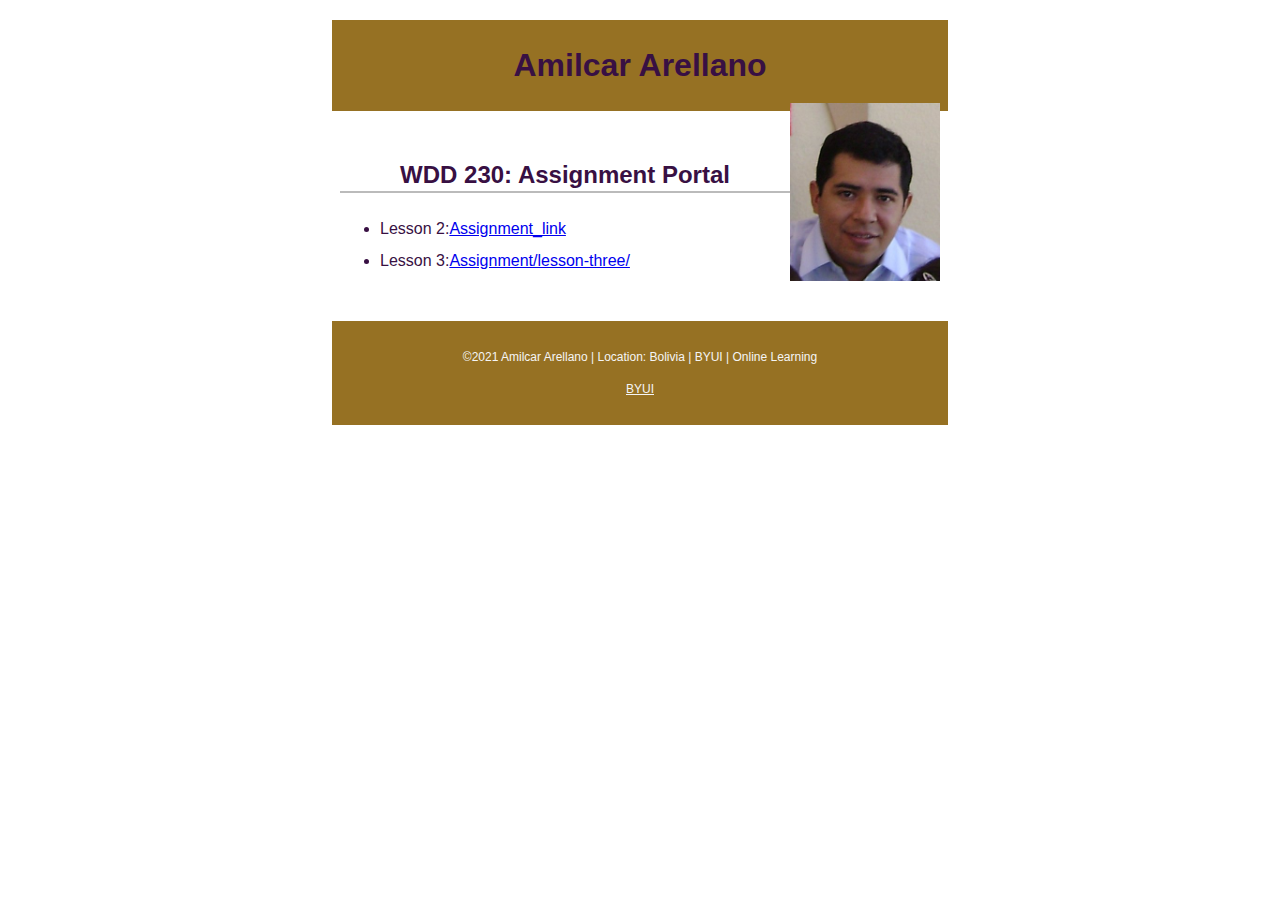
==== index.html @ f2ff71b2 "update" ====
<html lang="en">
<head>
  <meta charset="utf-8">
  <meta name="viewport" content="width=device-width, initial-scale=1, maximum-scale=1">
  <title>WDD-230 Web Frontend Development | BYU-Idaho | Amilcar Arellano |</title>
  <meta name="description" content="This is an example assignment portal home page for WDD-230 ">
  <link rel="stylesheet" href="css/normalize.css">
  <link rel="stylesheet" href="css/main.css">


</head>
<body>
  <header>
    <h1>Amilcar Arellano</h1>
    <img src="image/profile.png" alt="My Profile Picture"> 
  </header> 
  <main>
    <h2>WDD 230: Assignment Portal</h2>
    <ul>
      <li>Lesson 2:<a href="assignment/lesson-two/design-texts.html">Assignment_link</a></li>
      <li>Lesson 3:<a href="assignment/lesson-three/weather-site.html">Assignment/lesson-three/</a></li>
    </ul>
  </main> 
 
  <footer>
    <p>
      &copy;2021 Amilcar Arellano | Location: Bolivia  | BYUI | Online Learning
      <br>
      <a href="http://mybyui.edu./"> BYUI</a>
    </p>
  </footer>
</body>
</html>
---- css/main.css ----
/* Web tecnology- Assignment portal CSS template */
/* { margin: 0; box-sizing: border-box; } */

body { 
    font-size: 16px; 
    line-height: 32px;
    font-family:Ubuntu,sans-serif;
    color:#381043;
}

h1 {
    font-size: 2rem;
    color:#381043;
}

h2 {
    font-size: 1.5rem;
    text-align: center;
    border-bottom: 2px solid #bbb;
}

header, main, footer {
    margin: 1.25rem auto;
    padding: .5rem;
    max-width: 600px;
}

header, footer, footer a {
    text-align: center;
    background-color:#967123;
    color: whitesmoke;
}

header img {
    width: 150px;
    height: auto;
    float: right;
}

footer {
    font-size: 0.75rem;
}
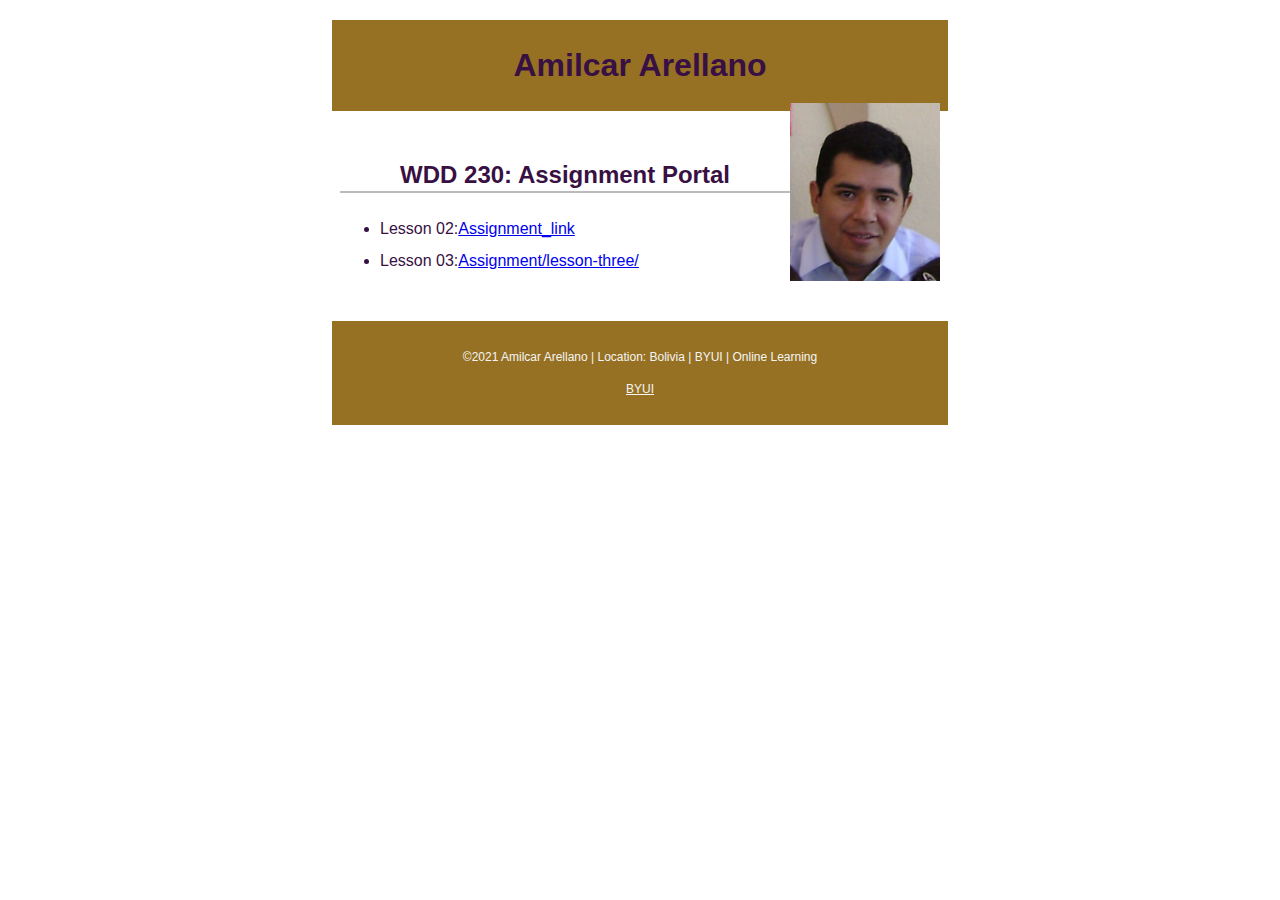
==== commit cd9244c7: "j" ====
--- a/index.html
+++ b/index.html
@@ -18,8 +18,8 @@
   <main>
     <h2>WDD 230: Assignment Portal</h2>
     <ul>
-      <li>Lesson 2:<a href="assignment/lesson-two/design-texts.html">Assignment_link</a></li>
-      <li>Lesson 3:<a href="assignment/lesson-three/weather-site.html">Assignment/lesson-three/</a></li>
+      <li>Lesson 02:<a href="assignment/lesson-two/design-texts.html">Assignment_link</a></li>
+      <li>Lesson 03:<a href="assignment/lesson-three/weather-site.html">Assignment/lesson-three/</a></li>
     </ul>
   </main> 
  
